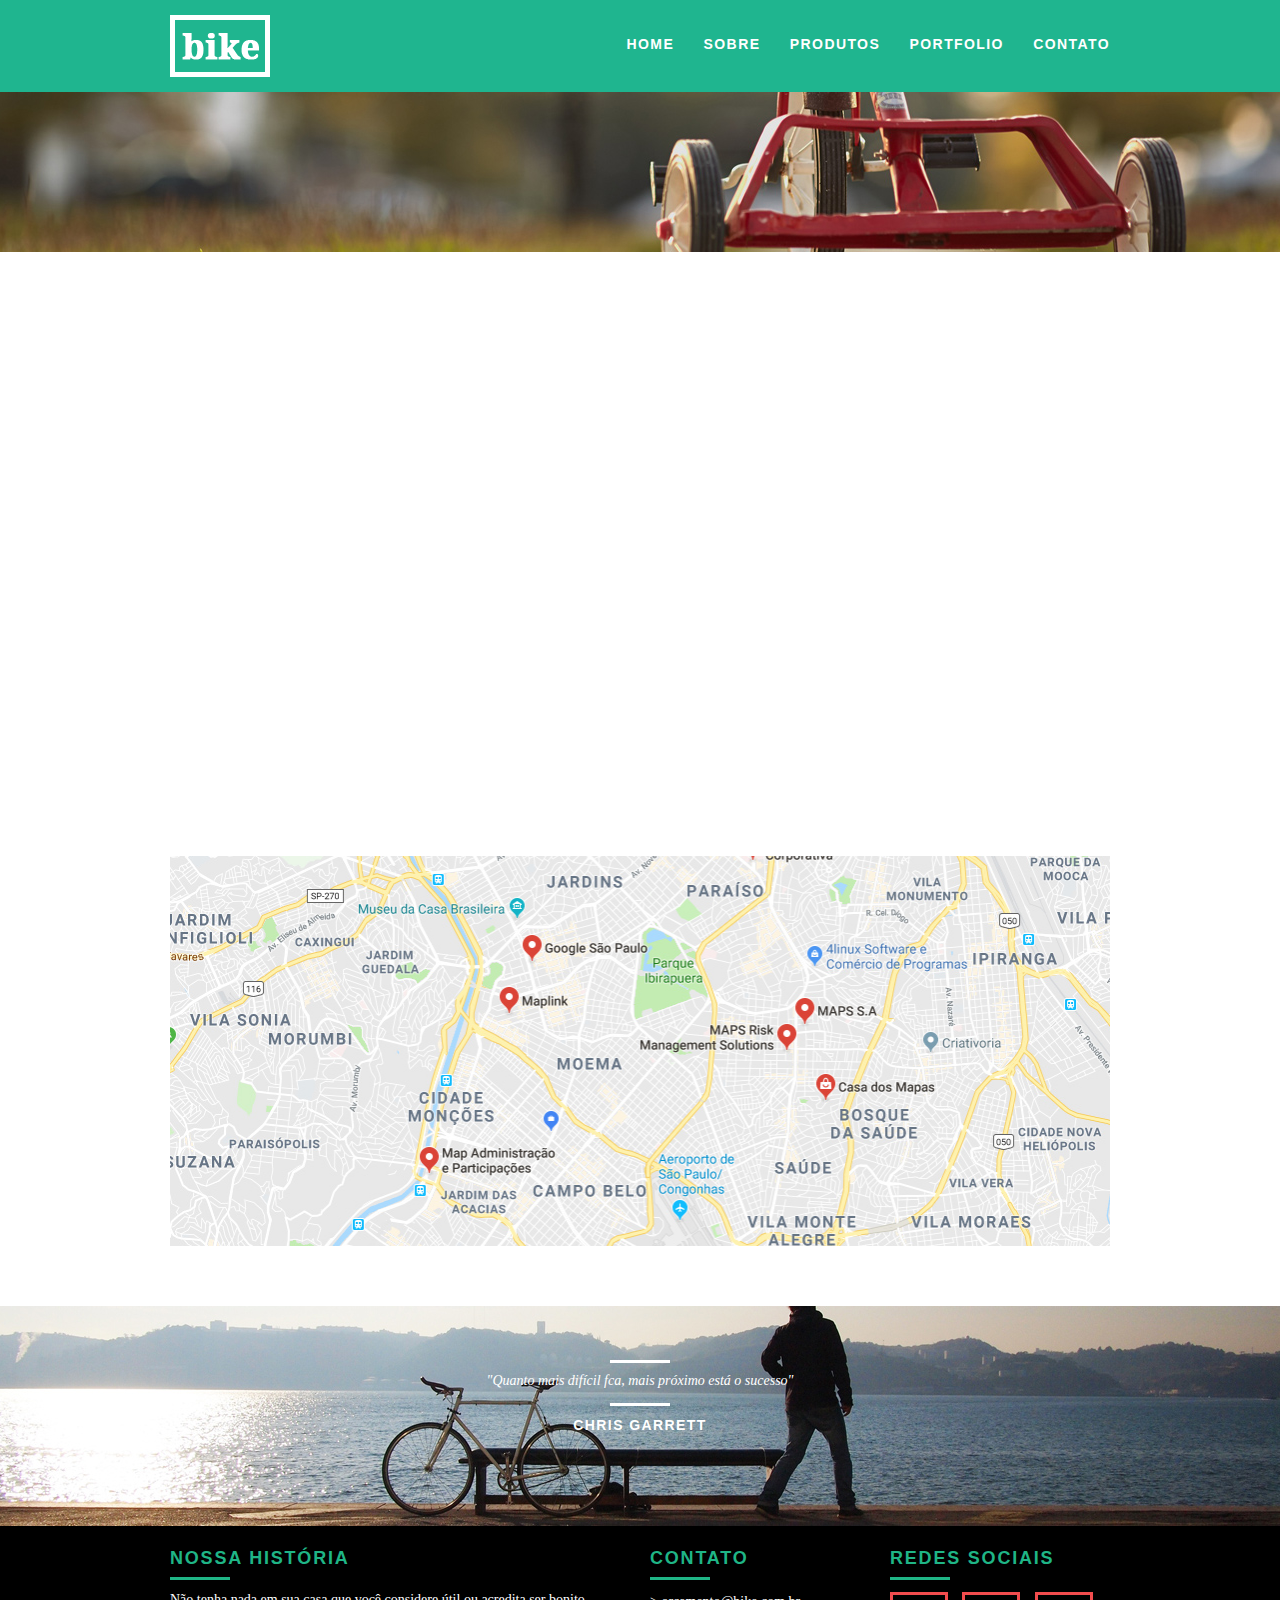
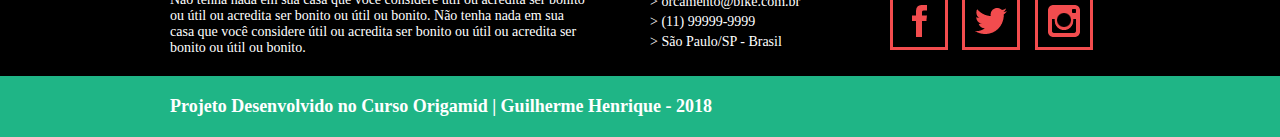
==== contato.html @ 174bf2c5 "Primeiro Commit" ====
<!DOCTYPE html>

<html lang="pt-br">

<head>
	<meta charset="utf-8">
	<title>Bike - Contato</title>
	<meta name="description" content="Projeto de site feito pelo curso da Origamid">

	<!-- Seo -->
	<meta property="og:type" content="website">
	<meta property="og:title" content="Bike">
	<meta property="og:description" content="Projeto de site feito pelo curso da Origamid">

	<!-- Responsivo -->
	<meta name="viewport" content="width=device-width, initial-scale=1">

	<!-- Favicon -->
	<link rel="shortcut icon" href="favicon.ico">
	<link rel="stylesheet" href="css/stylemin.css">
	<script src="js/libs/modernizr.custom.45655.js"></script>
</head>

<body>

	<!-- Header -->
	<header class="header">
		<div class="container">
			<a href="" class="grid-4"><img class src="img/logo.png" alt="Bike"></a>

			<nav class="menu_header grid-12">
				<ul>
					<li><a href="index.html">Home</a></li>
					<li><a href="sobre.html">Sobre</a></li>
					<li><a href="produtos.html">Produtos</a></li>
					<li><a href="portfolio.html">Portfolio</a></li>
					<li><a class="menu-ativo" href="contato.html">Contato</a></li>
				</ul>
			</nav>

		</div>
	</header>


	<!-- Introdução -->
	<section class="introducao_interna banner_contato">
		<div class="container">
			<h1>Contato</h1>
			<p>Entre em Contato Conosco</p>
		</div>
    </section>


    <!-- Contato -->
    <section class="contato container animar-interno">

        <form id="form_contato" class="grid-8 form-contato">
            <label for="nome">Nome</label>
            <input type="text" id="nome">

            <label for="email">E-mail</label>
            <input type="text" id="email">

            <label for="telefone">Telefone</label>
            <input type="text" id="telefone">

            <label for="espec">Especificações</label>
            <textarea id="espec"></textarea>

            <button type="submit" class="btn">Enviar</button>
        </form>

        <div class="grid-8 dados-contato">
            <h3>Dados</h3>
            <span>+55 (11) 9999-9999</span>
			<span>orcamento@bike.com.br</span>
            <span>São Paulo/SP</span>

            <h3>Redes Sociais</h3>
            <ul>
                <li><a href="#" target="_blank"><img src="img/redes-sociais/facebook.png" alt="Facebook"></a></li>
                <li><a href="#" target="_blank"><img src="img/redes-sociais/twitter.png" alt="Twitter"></a></li>
                <li><a href="#" target="_blank"><img src="img/redes-sociais/instagram.png" alt="Instagram"></a></li>
            </ul>
        </div>

    </section>


    <!-- Localização -->
    <section class="localizacao container">
        <a href="https://www.google.com.br/maps" target="_blank" class="grid-16">
            <img src="img/mapa.jpg" alt="Endereço da Empresa Bike">
        </a>
    </section>

	<!-- Quebra de Conteudo -->
	<section class="quebra">
		<blockquote class="frases">
			<p>"Quanto mais difícil fca, mais próximo está o sucesso"</p>
			<cite>Chris Garrett</cite>
		</blockquote>
	</section>


	<!-- Footer -->
	<footer>
		<div class="footer">
			<div class="container">
				<div class="grid-8 footer_historia">
					<h3>Nossa História</h3>
					<p>Não tenha nada em sua casa que você considere útil ou acredita ser bonito ou útil ou acredita ser bonito ou útil ou bonito. Não tenha nada em sua casa que você considere útil ou acredita ser bonito ou útil ou acredita ser bonito ou útil ou bonito.</p>
				</div>

				<div class="grid-4 footer_contato">
					<h3>Contato</h3>
					<ul>
						<li>> orcamento@bike.com.br</li>
						<li>> (11) 99999-9999</li>
						<li>> São Paulo/SP - Brasil</li>
					</ul>
				</div>

				<div class="grid-4 footer_social">
					<h3>Redes Sociais</h3>
					<ul>
						<li><a href="#" target="_blank"><img src="img/redes-sociais/facebook.png" alt="Facebook"></a></li>
						<li><a href="#" target="_blank"><img src="img/redes-sociais/twitter.png" alt="Twitter"></a></li>
						<li><a href="#" target="_blank"><img src="img/redes-sociais/instagram.png" alt="Instagram"></a></li>
					</ul>
				</div>
			</div>
		</div>

		<div class="copyright">
			<div class="container">
				<p class="grid-16">Projeto Desenvolvido no Curso Origamid | Guilherme Henrique - 2018</p>
			</div>
		</div>
	</footer>

<!-- Javascript -->
<script src="js/libs/jquery3-3-1.js"></script>
<script src="js/plugins.js"></script>
<script src="js/main.js"></script>

</body>

</html>
---- css/stylemin.css ----
/*! normalize.css v8.0.0 | MIT License | github.com/necolas/normalize.css */html{line-height:1.15;-webkit-text-size-adjust:100%}body{margin:0}h1{font-size:2em;margin:.67em 0}hr{box-sizing:content-box;height:0;overflow:visible}pre{font-family:monospace,monospace;font-size:1em}a{background-color:transparent}abbr[title]{border-bottom:0;text-decoration:underline;text-decoration:underline dotted}b,strong{font-weight:bolder}code,kbd,samp{font-family:monospace,monospace;font-size:1em}small{font-size:80%}sub,sup{font-size:75%;line-height:0;position:relative;vertical-align:baseline}sub{bottom:-0.25em}sup{top:-0.5em}img{border-style:none}button,input,optgroup,select,textarea{font-family:inherit;font-size:100%;line-height:1.15;margin:0}button,input{overflow:visible}button,select{text-transform:none}button,[type="button"],[type="reset"],[type="submit"]{-webkit-appearance:button}button::-moz-focus-inner,[type="button"]::-moz-focus-inner,[type="reset"]::-moz-focus-inner,[type="submit"]::-moz-focus-inner{border-style:none;padding:0}button:-moz-focusring,[type="button"]:-moz-focusring,[type="reset"]:-moz-focusring,[type="submit"]:-moz-focusring{outline:1px dotted ButtonText}fieldset{padding:.35em .75em .625em}legend{box-sizing:border-box;color:inherit;display:table;max-width:100%;padding:0;white-space:normal}progress{vertical-align:baseline}textarea{overflow:auto}[type="checkbox"],[type="radio"]{box-sizing:border-box;padding:0}[type="number"]::-webkit-inner-spin-button,[type="number"]::-webkit-outer-spin-button{height:auto}[type="search"]{-webkit-appearance:textfield;outline-offset:-2px}[type="search"]::-webkit-search-decoration{-webkit-appearance:none}::-webkit-file-upload-button{-webkit-appearance:button;font:inherit}details{display:block}summary{display:list-item}template{display:none}[hidden]{display:none}a{text-decoration:none}ol,ul{list-style:none}html,body,div,span,iframe,h1,h2,h3,h4,h5,h6,p,blockquote,a,em,img,dl,dt,dd,ol,ul,li,fieldset,form,label,legend,article,footer,header,nav,section,main{margin:0;padding:0;border:0;vertical-align:baseline}h1,h2,h3,h4,h5,h6,p,a,ul{font-size:1em;font-weight:normal}*,*:before,*:after{-webkit-box-sizing:border-box;-moz-box-sizing:border-box;box-sizing:border-box}.container{width:960px;margin:0 auto;padding:0;position:relative}.container:after,.container:before{content:" ";display:table}.container:after{clear:both}.grid-1,.grid-2,.grid-3,.grid-4,.grid-5,.grid-6,.grid-7,.grid-8,.grid-9,.grid-10,.grid-11,.grid-12,.grid-13,.grid-14,.grid-15,.grid-16,.grid-1-3{float:left;margin-left:10px;margin-right:10px}.grid-1{width:40px}.grid-2{width:100px}.grid-3{width:160px}.grid-4{width:220px}.grid-5{width:280px}.grid-6{width:340px}.grid-7{width:400px}.grid-8{width:460px}.grid-9{width:520px}.grid-10{width:580px}.grid-11{width:640px}.grid-12{width:700px}.grid-13{width:760px}.grid-14{width:820px}.grid-15{width:880px}.grid-16{width:940px}.grid-1-3{width:300px}@media only screen and (min-width:768px) and (max-width:959px){.container{width:768px}.grid-1{width:28px}.grid-2{width:76px}.grid-3{width:124px}.grid-4{width:172px}.grid-5{width:220px}.grid-6{width:268px}.grid-7{width:316px}.grid-8{width:364px}.grid-9{width:412px}.grid-10{width:460px}.grid-11{width:508px}.grid-12{width:556px}.grid-13{width:604px}.grid-14{width:652px}.grid-15{width:700px}.grid-16{width:748px}.grid-1-3{width:236px}}@media only screen and (max-width:767px){.container{width:300px}.grid-1,.grid-2,.grid-3,.grid-4,.grid-5,.grid-6,.grid-7,.grid-8,.grid-9,.grid-10,.grid-11,.grid-12,.grid-13,.grid-14,.grid-15,.grid-16,.grid-1-3{width:300px;margin:0 0 20px 0;float:none}}body{font-family:Arial,Helvetica,sans-serif}p{font-family:Georgia,"Times New Roman",serif;font-size:14px}img{max-width:100%;display:block}.btn{padding:10px 30px;border:3px solid #f24c4e;color:#f24c4e;font-size:14px;font-weight:bold;text-transform:uppercase;letter-spacing:.1em;line-height:20px;transition:all .5s ease}.btn:hover{color:#1fb58f;border-color:#1fb58f}.subtitulo{font-size:24px;font-weight:bold;text-transform:uppercase;letter-spacing:.1em;color:#1fb58f;line-height:30px;text-align:center;margin-bottom:40px}.subtitulo:after{content:"";display:block;width:60px;height:3px;background:#1fb58f;margin:8px auto}.subtitulo-interno{font-weight:bold;font-size:24px;line-height:30px;letter-spacing:.1em;color:#1fb58f;text-transform:uppercase;margin-bottom:20px}.subtitulo-interno:after{content:"";display:block;width:60px;height:3px;background:#1fb58f;margin:8px 0}.cta{text-align:center;clear:both;padding-top:40px}.cta p{margin-bottom:20px}.header{position:fixed;top:0;width:100%;background:#1fb58f;padding:15px 0;z-index:10}.menu_header{text-align:right}.menu_header ul li{display:inline-block;margin-left:25px;margin-top:20px}.menu_header ul li a{color:#fff;font-size:14px;font-weight:bold;text-transform:uppercase;letter-spacing:.1em;padding:10px 0;transition:all .3s ease}.menu_header ul li a:hover{color:#000}.introducao{width:100%;height:380px;background:url("../img/bg.jpg") no-repeat center;background-size:cover;text-align:center;margin-top:92px;padding-top:80px}.introducao h1{color:#fff;font-size:48px;font-weight:bold;text-transform:uppercase}.frases{max-width:320px;color:#fff;margin:0 auto;margin-bottom:40px}.frases p{font-style:italic}.frases p:after,.frases p:before{content:"";display:block;width:60px;height:3px;background:#fff;margin:14px auto 10px auto}.frases cite{font-style:normal;font-weight:bold;font-size:14px;letter-spacing:.1em;text-transform:uppercase}.introducao_interna{width:100%;height:160px;margin-top:92px;text-align:center;color:#fff;padding-top:30px}.introducao_interna h1{font-size:36px;font-weight:bold;text-transform:uppercase}.introducao_interna h1:after{content:"";display:block;width:60px;height:3px;background:#fff;margin:6px auto 10px auto}.produtos{padding:60px 0}.produtos-lista li{text-align:center}.produto-passeio{background:#1fb586}.produto-esporte{background:#eab126}.produto-retro{background:#f24c4e}.produtos-lista h3{font-size:18px;font-weight:bold;line-height:25px;letter-spacing:.1em;text-transform:uppercase;margin-top:20px}.produtos-lista h3:after{content:"";display:block;width:60px;height:3px;background:#000;margin:2px auto}.produtos-lista p{padding:10px 20px 20px 20px}.produtos-icone{background:#000;padding:20px}.produtos-icone img{margin:0 auto}.portfolio{width:100%;background:#000;padding:40px 0}.portfolio-lista div:last-of-type{margin-top:20px}.portfolio .cta p{color:#fff}.qualidade{padding:60px 0}.qualidade:after{content:"";display:block;width:650px;height:81px;background:url("../img/linhas.png") no-repeat center;position:absolute;top:209px;left:156px;z-index:-1}.qualidade img{margin:0 auto}.qualidade-lista{padding:20px 0}.qualidade-lista li{text-align:center;padding:0 40px}.qualidade-lista h3{font-size:18px;font-weight:bold;text-transform:uppercase;letter-spacing:.1em;line-height:25px;margin-top:20px}.qualidade-lista h3:after{content:"";display:block;width:60px;height:3px;background:#000;margin:6px auto}.quebra{width:100%;height:220px;background:url("../img/bg-footer.jpg") no-repeat center;background-size:cover;text-align:center;padding-top:40px}.quebra .frases{max-width:400px}.footer{width:100%;background:#000;color:#fff;padding:20px 0}.footer h3{font-size:18px;line-height:25px;font-weight:bold;text-transform:uppercase;letter-spacing:.1em;color:#1fb586}.footer h3:after{content:"";display:block;width:60px;height:3px;background:#1fb586;margin:6px 0 12px 0}.footer_historia{padding-right:40px}.footer_contato ul li{font-size:14px;line-height:20px;font-family:Georgia,"Times New Roman",serif}.footer_social ul li{display:inline-block;margin-right:10px}.footer_social ul li a{border:3px solid #f24c4e;display:block;padding:10px;transition:all .5s ease}.footer_social ul li a:hover{border-color:#fff}.copyright{width:100%;background:#1fb586;padding:20px 0}.copyright p{font-family:Georgia,"Times New Roman",serif;font-size:18px;font-weight:bold;color:#fff}.js .introducao h1,.js .introducao blockquote,.js .introducao .btn,.js .animar,.js .animar-interno,.js .introducao_interna h1,.js .introducao_interna p{opacity:0}.animated{-webkit-animation-duration:1s;animation-duration:1s;-webkit-animation-fill-mode:both;animation-fill-mode:both}@-webkit-keyframes fadeInDown{from{opacity:0;-webkit-transform:translate3d(0,-100%,0);transform:translate3d(0,-100%,0)}to{opacity:1;-webkit-transform:translate3d(0,0,0);transform:translate3d(0,0,0)}}@keyframes fadeInDown{from{opacity:0;-webkit-transform:translate3d(0,-100%,0);transform:translate3d(0,-100%,0)}to{opacity:1;-webkit-transform:translate3d(0,0,0);transform:translate3d(0,0,0)}}.fadeInDown{-webkit-animation-name:fadeInDown;animation-name:fadeInDown}.banner_sobre{background:url("../img/bg-sobre.jpg") no-repeat center;background-size:cover}.missao_sobre{padding-top:60px}.missao_sobre p{font-size:18px;line-height:25px;margin-bottom:1em;padding-right:40px}.missao_sobre ul li{font-family:Georgia,"Times New Roman",serif;font-size:18px;line-height:30px}.img-equipe{padding-top:40px}.banner_produtos{background:url("../img/bg-produtos.jpg") no-repeat center;background-size:cover}.produtos_item{padding:60px 0}.produtos_item h2{position:relative;top:-180px;text-align:center;font-size:36px;color:#fff;font-weight:bold;letter-spacing:.1em;text-transform:uppercase;margin-bottom:-56px}.produtos_item h2:before,.produtos_item h2:after{content:"";display:block;width:60px;height:3px;background:#fff;margin:6px auto 8px auto}.produto-icone{background:#000;padding:70px 0}.produto-icone img{margin:0 auto}.info-passeio ul li{background:#1fb586}.info-esporte ul li{background:#eab126}.info-retro ul li{background:#f24c4e}.produto-info{background:#000}.produto-info p{color:#fff;height:180px;font-size:18px;line-height:25px;padding:20px 30px}.produto-info ul li{float:left;font-size:18px;line-height:25px;font-weight:bold;text-transform:uppercase;letter-spacing:.1em;text-align:center;width:229px;height:49px;padding-top:16px}.produto-info ul li:nth-child(even){margin-left:2px}.produto-info ul li:nth-child(1){margin-bottom:2px}.produto-info ul li:nth-child(2){margin-bottom:2px}.orcamento{width:100%;background:#000;padding:40px 0;margin-top:60px}.form{padding-right:60px}.form label{display:block;color:#fff;font-family:Georgia,"Times New Roman",serif;font-size:18px;line-height:25px;margin-bottom:4px}.form input,.form textarea{display:block;color:#fff;width:100%;border:3px solid #1fb586;background:0;font-family:Georgia,"Times New Roman",serif;font-size:14px;padding:7px 10px;margin-bottom:20px;outline:0}.form textarea{height:120px}.form button{cursor:pointer;background:0;padding:7px 40px}.orcamento-dados{color:#fff}.orcamento-dados h3{font-size:18px;line-height:25px;text-transform:uppercase;font-weight:bold;color:#1fb586}.orcamento-dados span{display:block;font-family:Georgia,"Times New Roman",serif;font-size:18px;line-height:30px}.orcamento-dados span:nth-of-type(2){margin-bottom:40px}.orcamento-dados ul{padding-right:60px}.orcamento-dados ul li{font-family:Georgia,"Times New Roman",serif;font-size:18px;padding:10px 15px}.orcamento-dados ul li:nth-child(odd){background:#1d1d1d}.orcamento-dados p{margin:8px 0}.banner_portfolio{background:url("../img/bg-portfolio.jpg") no-repeat center;background-size:cover}.depoimentos{padding:60px 0;max-width:460px;margin:0 auto}.depoimentos p{font-size:18px;line-height:25px;font-family:Georgia,"Times New Roman",serif;font-style:italic;text-align:center;margin-bottom:20px}.depoimentos cite{font-size:18px;font-weight:bold;float:right;font-style:normal}.rslides,.rslides_portfolio{position:relative;list-style:none;overflow:hidden;width:100%;padding:0;margin:0}.rslides li,.rslides_portfolio li{-webkit-backface-visibility:hidden;position:absolute;display:none;width:100%;left:0;top:0}.rslides li:first-child,.rslides_portfolio li:first-child{position:relative;display:block;float:left}.rslides img,.rslides_portfolio img{display:block;height:auto;width:100%;border:0}.rslides_tabs{text-align:center;margin-top:20px}.rslides_tabs li{display:inline;margin:0 5px}.rslides_tabs li a{display:inline-block;width:20px;height:20px;background:#1d1d1d;color:#1d1d1d;border-radius:50%;overflow:hidden;text-indent:-9999px}.rslides_tabs li a:hover,.rslides_tabs li.rslides_here a{background:#1fb58f;color:#1fb58f}.banner_contato{background:url("../img/bg-contato.jpg") no-repeat center;background-size:cover}.contato{padding:40px 0}.form-contato{padding-right:60px}.form-contato label{display:block;font-family:Georgia,"Times New Roman",serif;font-size:18px;line-height:25px;margin-bottom:4px}.form-contato input,.form-contato textarea{display:block;width:100%;background:0;border:3px solid #1fb58f;outline:0;font-family:Georgia,"Times New Roman",serif;font-size:14px;padding:7px 10px;margin-bottom:20px}.form-contato textarea{height:120px}.form-contato button{background:0;padding:7px 40px;cursor:pointer}.dados-contato h3{font-size:18px;line-height:25px;text-transform:uppercase;font-weight:bold;color:#1fb58f}.dados-contato span{display:block;font-family:Georgia,"Times New Roman",serif;font-size:18px;line-height:30px}.dados-contato span:nth-of-type(3){margin-bottom:40px}.dados-contato ul li{display:inline-block;margin-right:10px}.dados-contato ul li a{border:3px solid #f24c4e;display:block;padding:10px}.dados-contato ul li a:hover{border-color:#000}.localizacao{padding:60px 0}@media only screen and (min-width:768px) and (max-width:959px){.qualidade:after{left:60px}.qualidade-lista li{padding:0 10px}.footer_social ul li a{padding:6px}.footer_social ul li a img{width:26px;height:26px}.footer_contato ul li{font-size:12px}.produtos_item h2{top:-150px}.produto-icone{padding:41px 0}.produto-info p{font-size:14px;line-height:20px;height:122px}.produto-info ul li{width:181px}}@media only screen and (max-width:767px){.header{position:relative;padding-bottom:0}.header img{margin:0 auto 20px auto}.menu_header{text-align:center}.menu_header ul li{margin:5px}.menu_header ul li a{border:4px solid #000;width:136px;display:block;float:left}.menu_header ul li a:hover{border-color:#fff;color:#fff}.menu_header ul li a.menu-ativo{border-color:#fff}.introducao{margin-top:0;padding-top:40px;background:url("../img/bgmobile.jpg") no-repeat center;background-size:cover}.introducao h1{font-size:36px}.introducao_interna{margin-top:0}.qualidade:after{display:none}.missao_sobre p{padding-right:0}.produtos_item h2{top:-100px}.produto-icone{padding:41px 0}.produto-info p{font-size:14px;line-height:20px;height:auto}.produto-info ul li{width:149px;font-size:14px;line-height:20px}.form,.orcamento-dados ul{padding-right:0}.form-contato{padding-right:0;margin-bottom:60px}.localizacao{display:none}}
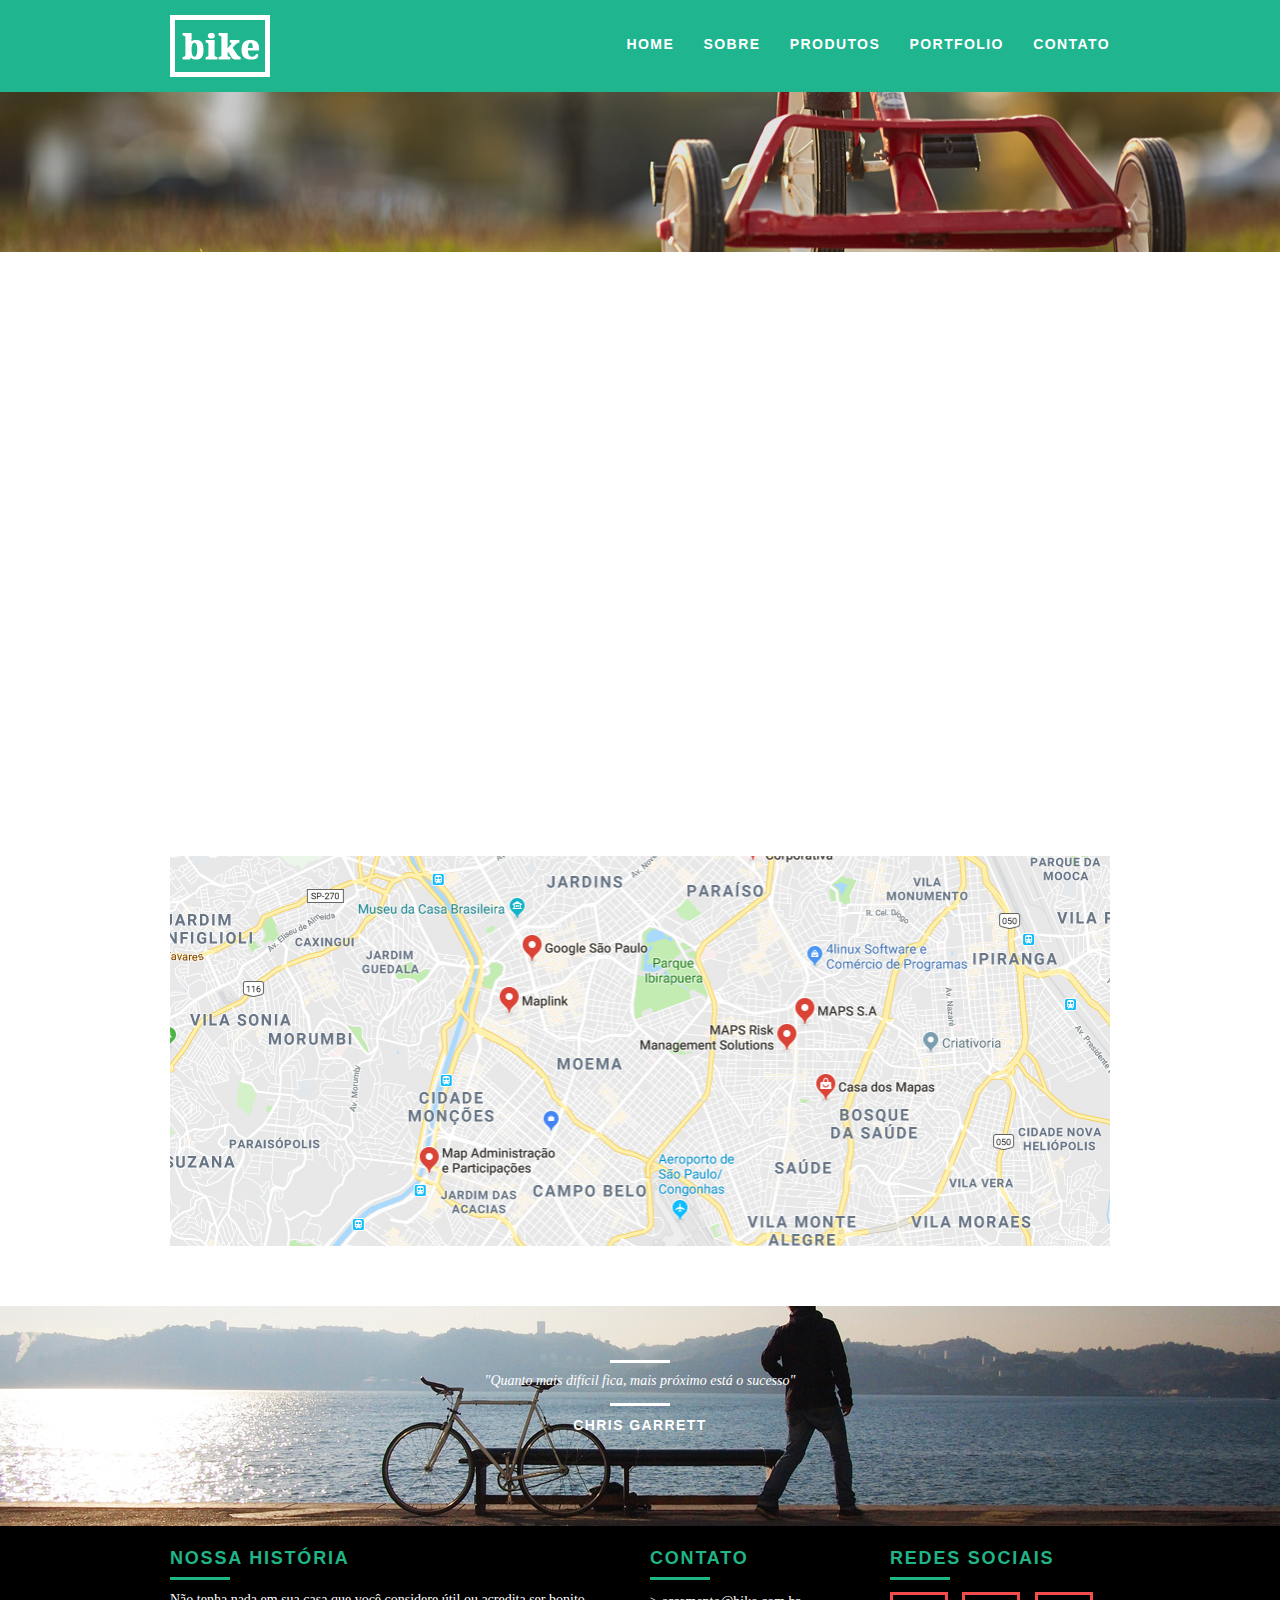
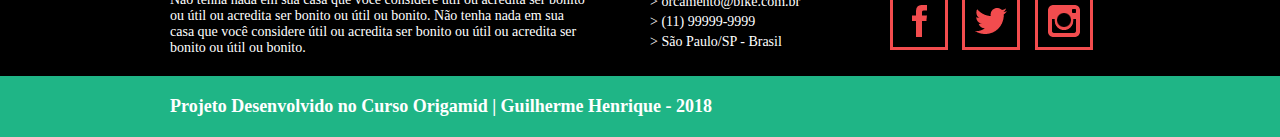
==== commit e6570220: "Bugs Corrigidos" ====
--- a/contato.html
+++ b/contato.html
@@ -97,7 +97,7 @@
 	<!-- Quebra de Conteudo -->
 	<section class="quebra">
 		<blockquote class="frases">
-			<p>"Quanto mais difícil fca, mais próximo está o sucesso"</p>
+			<p>"Quanto mais difícil fica, mais próximo está o sucesso"</p>
 			<cite>Chris Garrett</cite>
 		</blockquote>
 	</section>
